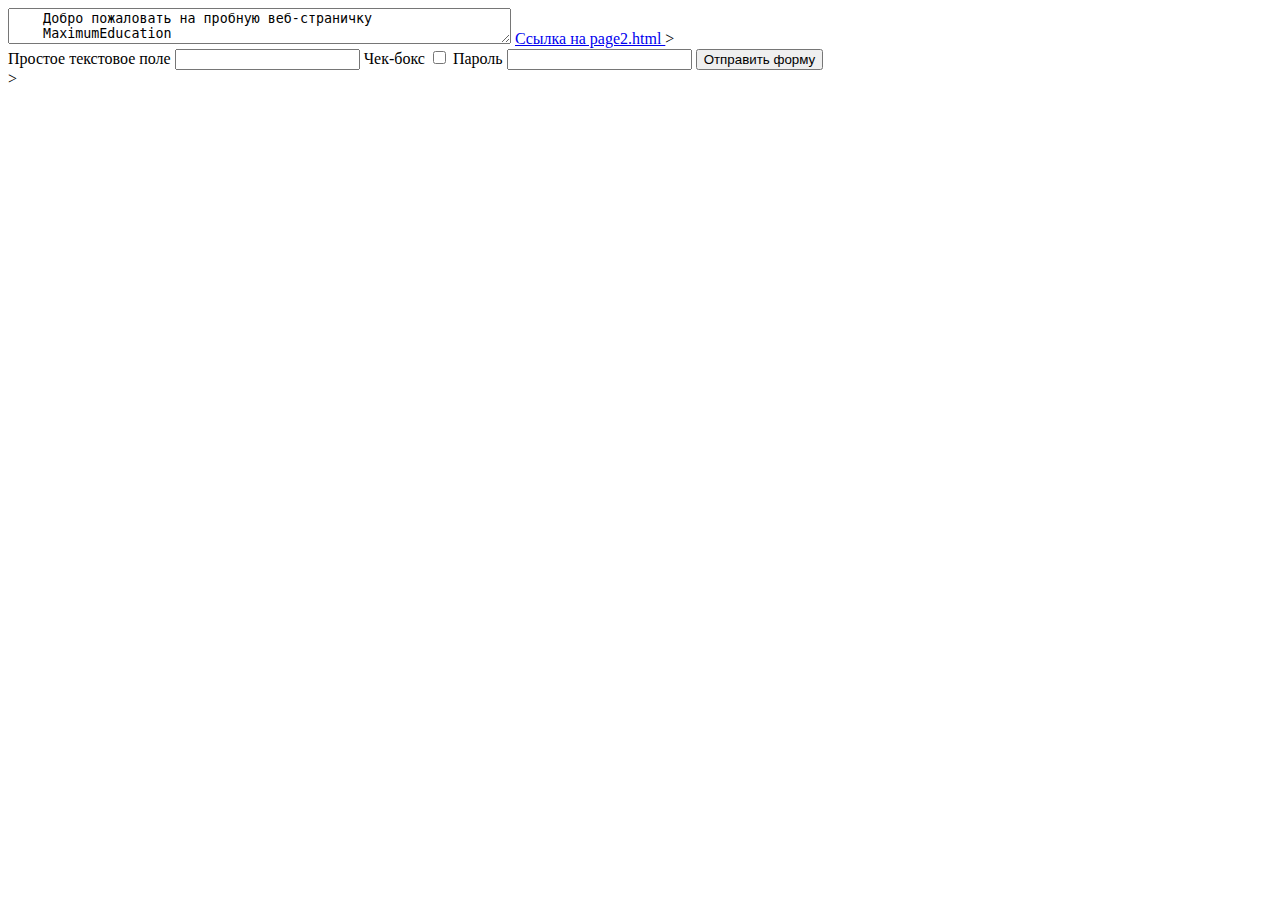
==== page1.html @ 67de01d9 "Добавление многострочной формы" ====
<!DOCTYPE html>
<html lang="en">
<head>
    <meta charset="utf-8">
    <meta name="viewport" content="width=device-width, initial-scale=1">
    <title>Bootstrap demo</title>
    <link href="https://cdn.jsdelivr.net/npm/bootstrap@5.3.1/dist/css/bootstrap.min.css" rel="stylesheet" integrity="sha384-4bw+/aepP/YC94hEpVNVgiZdgIC5+VKNBQNGCHeKRQN+PtmoHDEXuppvnDJzQIu9" crossorigin="anonymous">
</head>
<body>
<textarea rows="2" cols="60">
    Добро пожаловать на пробную веб-страничку
    MaximumEducation
</textarea>
<a href="page2.html" target="_blank"> Ccылка на page2.html </a>>
<form action="">
    <label class="lead" for="fileld1">Простое текстовое поле</label>
    <input class="form-control form-control-lg" id="fileld1" type="text">
    <label class="lead" for="fileld2">Чек-бокс</label>
    <input class="form-check-input" id="fileld2" type="checkbox">
    <label class="lead" for="fileld3">Пароль</label>
    <input class="form-control form-control-sm" id="fileld3" type="password">
    <input type="button" value="Отправить форму" class="btn btn-dark">
</form>>
</body>
</html>
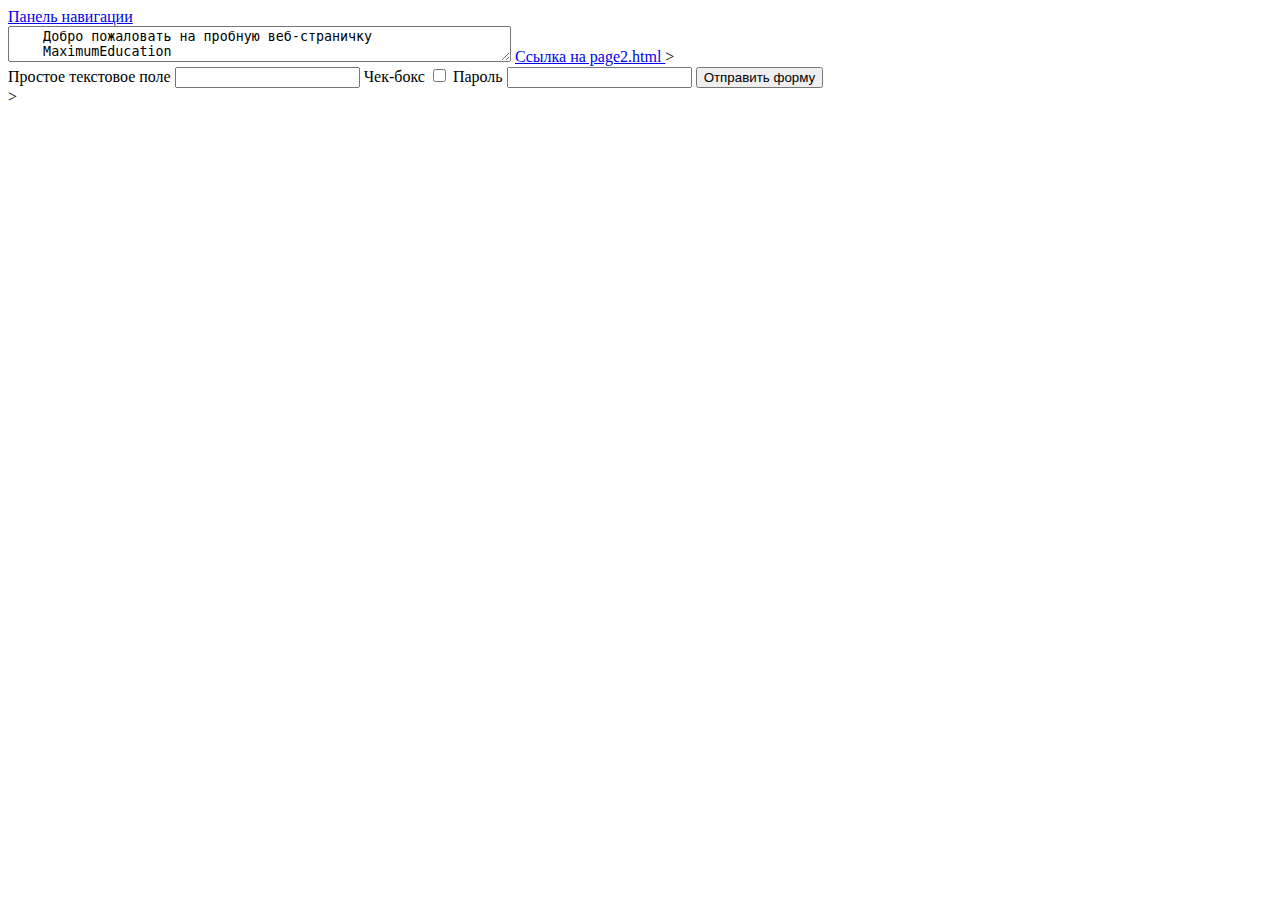
==== commit 3540d176: "Add files via upload" ====
--- a/page1.html
+++ b/page1.html
@@ -1,25 +1,30 @@
-<!DOCTYPE html>
-<html lang="en">
-<head>
-    <meta charset="utf-8">
-    <meta name="viewport" content="width=device-width, initial-scale=1">
-    <title>Bootstrap demo</title>
-    <link href="https://cdn.jsdelivr.net/npm/bootstrap@5.3.1/dist/css/bootstrap.min.css" rel="stylesheet" integrity="sha384-4bw+/aepP/YC94hEpVNVgiZdgIC5+VKNBQNGCHeKRQN+PtmoHDEXuppvnDJzQIu9" crossorigin="anonymous">
-</head>
-<body>
-<textarea rows="2" cols="60">
-    Добро пожаловать на пробную веб-страничку
-    MaximumEducation
-</textarea>
-<a href="page2.html" target="_blank"> Ccылка на page2.html </a>>
-<form action="">
-    <label class="lead" for="fileld1">Простое текстовое поле</label>
-    <input class="form-control form-control-lg" id="fileld1" type="text">
-    <label class="lead" for="fileld2">Чек-бокс</label>
-    <input class="form-check-input" id="fileld2" type="checkbox">
-    <label class="lead" for="fileld3">Пароль</label>
-    <input class="form-control form-control-sm" id="fileld3" type="password">
-    <input type="button" value="Отправить форму" class="btn btn-dark">
-</form>>
-</body>
+<!DOCTYPE html>
+<html lang="en">
+<head>
+    <meta charset="utf-8">
+    <meta name="viewport" content="width=device-width, initial-scale=1">
+    <title>Bootstrap demo</title>
+    <link href="https://cdn.jsdelivr.net/npm/bootstrap@5.3.1/dist/css/bootstrap.min.css" rel="stylesheet" integrity="sha384-4bw+/aepP/YC94hEpVNVgiZdgIC5+VKNBQNGCHeKRQN+PtmoHDEXuppvnDJzQIu9" crossorigin="anonymous">
+</head>
+<body>
+<nav class="navbar bg-body-tertiary">
+  <div class="container-fluid">
+    <a class="navbar-brand" href="#">Панель навигации</a>
+  </div>
+</nav>
+<textarea rows="2" cols="60">
+    Добро пожаловать на пробную веб-страничку
+    MaximumEducation
+</textarea>
+<a href="page2.html" target="_blank"> Ccылка на page2.html </a>>
+<form action="">
+    <label class="lead" for="fileld1">Простое текстовое поле</label>
+    <input class="form-control form-control-lg" id="fileld1" type="text">
+    <label class="lead" for="fileld2">Чек-бокс</label>
+    <input class="form-check-input" id="fileld2" type="checkbox">
+    <label class="lead" for="fileld3">Пароль</label>
+    <input class="form-control form-control-sm" id="fileld3" type="password">
+    <input type="button" value="Отправить форму" class="btn btn-dark">
+</form>>
+</body>
 </html>